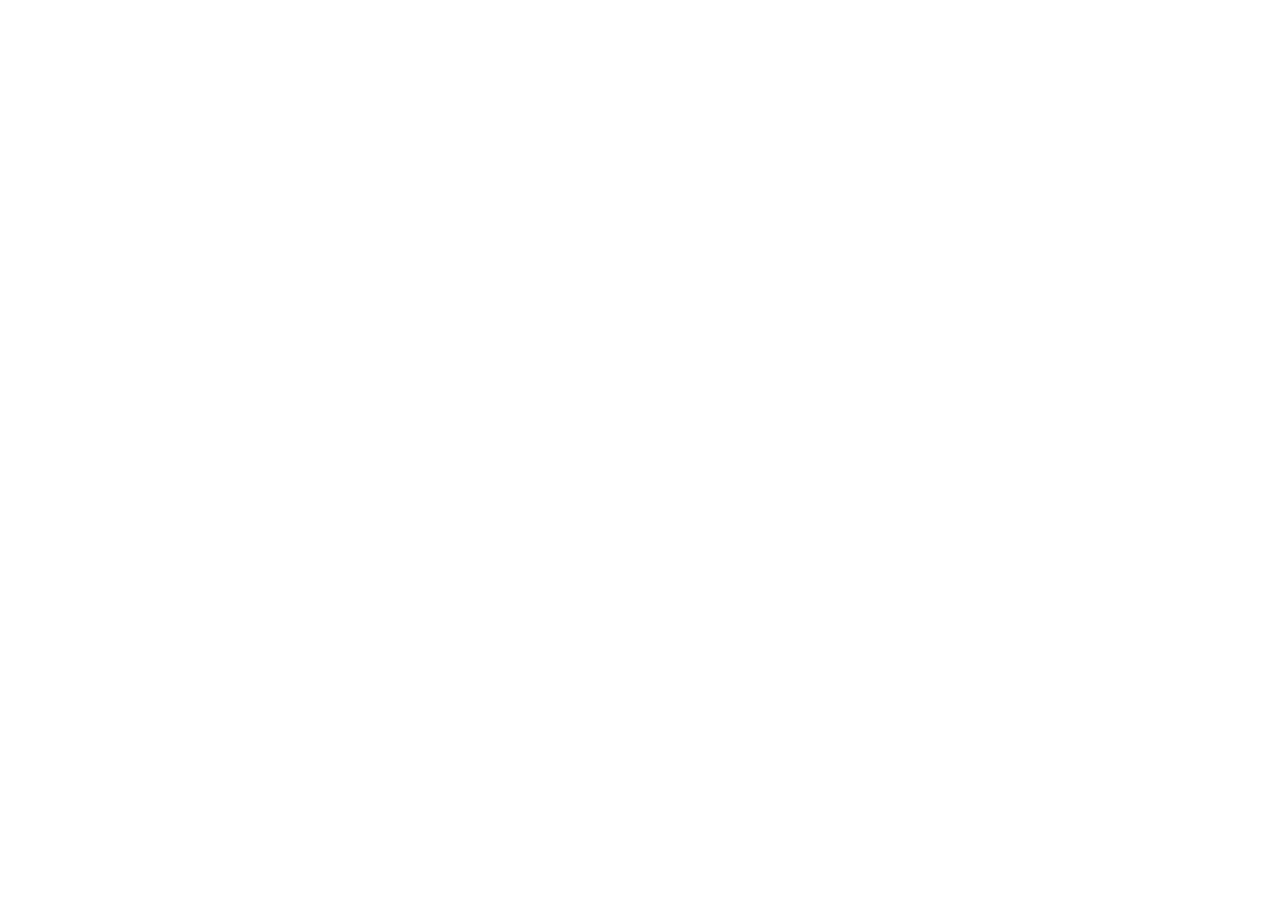
==== Todolisst_FE/pages/indexcopy.html @ 63348139 "..." ====
<!DOCTYPE html>
<html lang="en">
<head>
    <meta charset="UTF-8">
    <meta name="viewport" content="width=device-width, initial-scale=1.0">
    <title>Document</title>
    <link href="https://cdn.jsdelivr.net/npm/bootstrap@5.3.3/dist/css/bootstrap.min.css" rel="stylesheet" integrity="sha384-QWTKZyjpPEjISv5WaRU9OFeRpok6YctnYmDr5pNlyT2bRjXh0JMhjY6hW+ALEwIH" crossorigin="anonymous">
    <style>
        body{
            margin: 20px 50px;

        }
    </style>
</head>
<body>

  



    <script src="https://cdn.jsdelivr.net/npm/bootstrap@5.3.3/dist/js/bootstrap.bundle.min.js" integrity="sha384-YvpcrYf0tY3lHB60NNkmXc5s9fDVZLESaAA55NDzOxhy9GkcIdslK1eN7N6jIeHz" crossorigin="anonymous"></script>
</body>
</html>
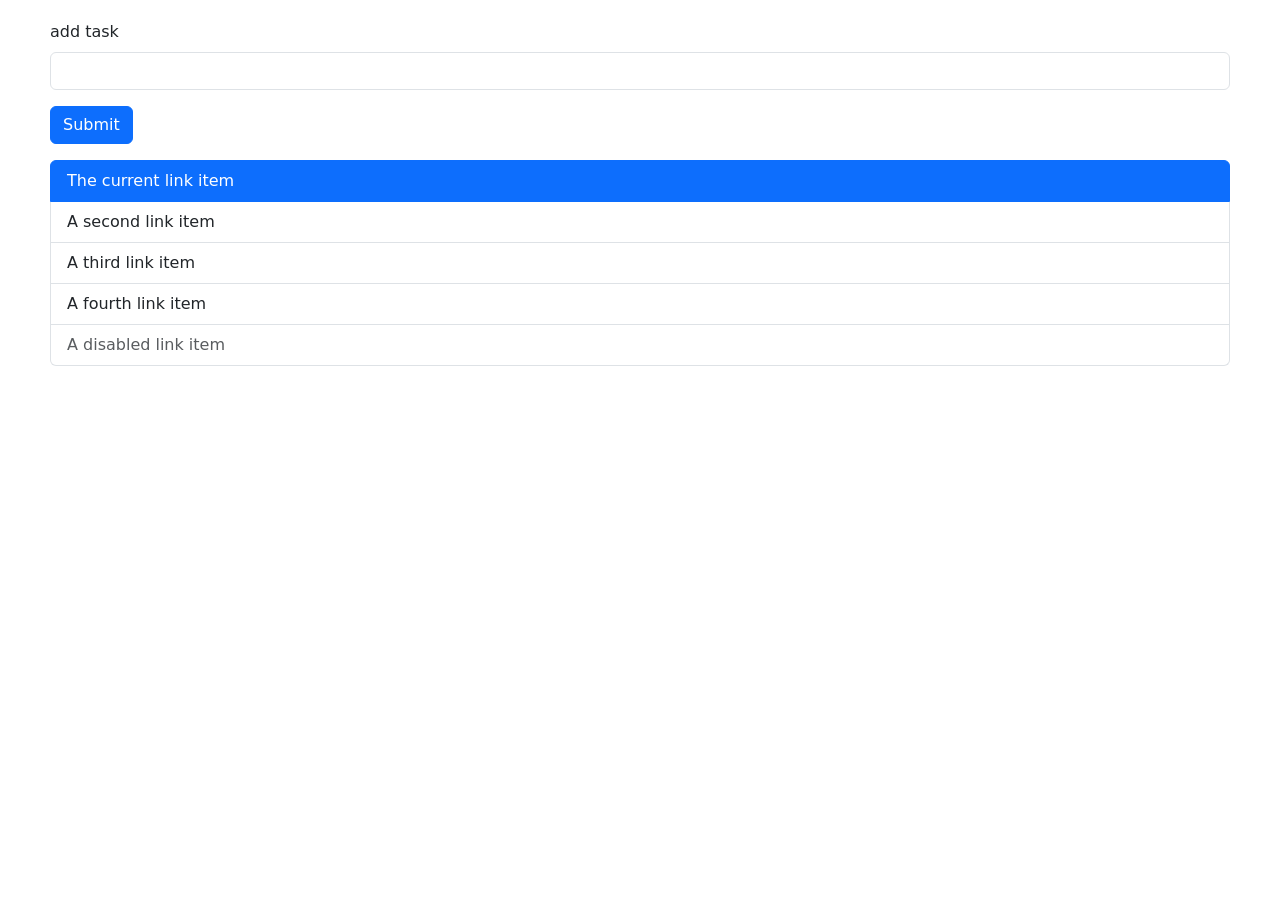
==== commit f103dc0a: "ksjdhv" ====
--- a/Todolisst_FE/pages/indexcopy.html
+++ b/Todolisst_FE/pages/indexcopy.html
@@ -13,6 +13,31 @@
     </style>
 </head>
 <body>
+    <form>
+        <div class="mb-3">
+          <label for="exampleInputEmail1" class="form-label">add task</label>
+          <input type="text" 
+          class="form-control"
+          id="task" name="task" 
+          aria-describedby="emailHelp">
+        </div>
+
+        <button type="submit" class="btn btn-primary">Submit</button>
+      </form>
+      <pre></pre>
+    <div class="list-group">
+        <a href="#" class="list-group-item list-group-item-action active" aria-current="true">
+          The current link item
+        </a>
+        <a href="#" class="list-group-item list-group-item-action">A second link item</a>
+        <a href="#" class="list-group-item list-group-item-action">A third link item</a>
+        <a href="#" class="list-group-item list-group-item-action">A fourth link item</a>
+        <a class="list-group-item list-group-item-action disabled" aria-disabled="true">A disabled link item</a>
+      </div>
+
+
+
+
 
   
 
